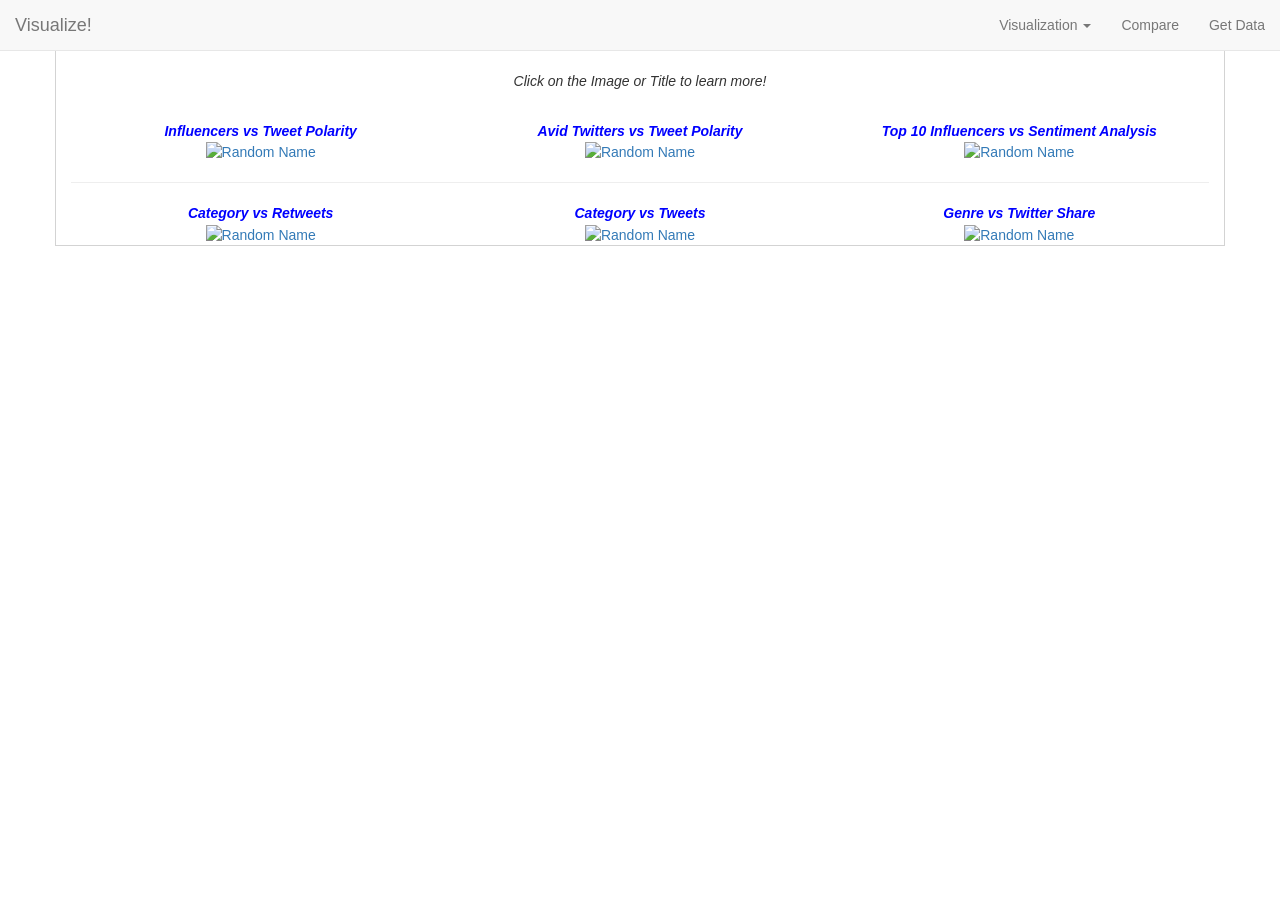
==== compare.html @ 9ee94fd2 "html css and bootstrap updates to portfolio" ====
<!-- Define HTML Structure : Website Title: Tweet-er; Indicate links to he latest Bootstrap CDN 4.1.3 and JavaScript Library -->

<!DOCTYPE html>
<html lang="en">
<head>

  <title>Visualize</title>
  <meta charset="utf-8">
  <meta name="viewport" content="width=device-width, initial-scale=1">
  <link rel="stylesheet" href="https://maxcdn.bootstrapcdn.com/bootstrap/3.3.7/css/bootstrap.min.css">
  <script src="https://ajax.googleapis.com/ajax/libs/jquery/1.12.4/jquery.min.js"></script>
  <script src="https://maxcdn.bootstrapcdn.com/bootstrap/3.3.7/js/bootstrap.min.js"></script>
  <link rel="stylesheet" href="WebVisualization.css">

  <style>
      .container{ 
          padding-top: 70px;
          /* padding-bottom: 70px; */
      }
</style>


</head>

<body>

  <!-- The block of HTML Code below does the following -
  1. Bootstrap Component for Navigation Bar is used below. The inline styling is used to change font color; background color, and alignment.
  2. Nav Bar Toggler/Button is used to ensure responsive behavior for various screen sizes.
  3. Drop Down Toggle is used for Visualize Item.-->

<nav class="navbar navbar-default navbar-fixed-top">
                <div class="container-fluid">
                  <div class="navbar-header">
                    <button type="button" class="navbar-toggle" data-toggle="collapse" data-target="#myNavbar">
                      <span class="icon-bar"></span>
                      <span class="icon-bar"></span>
                      <span class="icon-bar"></span> 
                    </button>
                    <a class="navbar-brand" href="index.html">Visualize!</a>
                  </div>
                  <div class="collapse navbar-collapse" id="myNavbar">
                    <ul class="nav navbar-nav navbar-right">
                      <li class="dropdown">
                        <a class="dropdown-toggle" data-toggle="dropdown" href="Visualization1.html">Visualization
                          <span class="caret"></span>
                        </a>
                        <ul class="dropdown-menu">
                          <li><a href="Visualization1.html">Sentiment Analysis</a></li>
                          <li><a href="Visualization2.html">Tweet Analysis</a></li>
                          <li><a href="Visualization3.html">Twitter Share</a></li> 
                          <li><a href="Visualization4.html">Twitter Volume</a></li> 
                        </ul>
                      </li>
                      <li><a href="Compare.html">Compare</a></li>
                      <li><a href="GetData.html">Get Data</a></li>
                    </ul>
                  </div>
                </div>
  </nav>

    <!-- The block of HTML Code below does the following -
  1. Defines container to hold the images from a relative path.
  2. Inline styling is used to enhance the presentation
  3. The images and headers are clickable and directs to the individual visualization pages-->

              
<div class="container text-center" style="border: 1px solid lightgray;">
                  <p><em> Click on the Image or Title to learn more!</em></p>
                  <br>
                  <div class="row" style="margin: auto;">
                    <div class="col-sm-4">

                      <a href="Visualization1.html" style="color: blue">
                        <em><strong>Influencers vs Tweet Polarity</strong></em></a> <br>
                      <a href="Visualization1.html">
                      <img src="Images\SA_1.png" alt="Random Name" style="width:100%">
                      </a>
                    </div>
                    <div class="col-sm-4">
                      <a href="Visualization1.html" style="color: blue">
                        <em><strong>Avid Twitters vs Tweet Polarity</strong></em></a> <br>
                      <a href="Visualization1.html">
                      <a href="Visualization1.html">
                      <img src="Images\SA_2.png" alt="Random Name" style="width:100%">
                      </a>
                    </div>
                    <div class="col-sm-4">
                      <a href="Visualization1.html" style="color: blue">
                        <em><strong>Top 10 Influencers vs Sentiment Analysis</strong></em></a> <br>
                      <a href="Visualization1.html">
                      <a href="Visualization1.html">
                        <img src="Images\SA_3.png" alt="Random Name" style="width:100%">
                      </a>
                    </div>
                  </div>

                  <hr>

                  <div class="row" style="margin: auto;">
                      <div class="col-sm-4">
                        <a href="Visualization2.html" style="color: blue">
                          <em><strong>Category vs Retweets</strong></em></a> <br>
                        <a href="Visualization2.html">
                        <img src="Images\TA1.png" alt="Random Name" style="width:100%">
                        </a>
                      </div>
                      <div class="col-sm-4">
                        <a href="Visualization2.html" style="color: blue">
                          <em><strong>Category vs Tweets</strong></em></a> <br>
                        <a href="Visualization2.html">
                        <img src="Images\TA2.png" alt="Random Name" style="width:100%">
                        </a>
                      </div>
                      <div class="col-sm-4">
                        <a href="Visualization3.html" style="color: blue">
                          <em><strong>Genre vs Twitter Share</strong></em></a> <br>
                        <a href="Visualization3.html">
                        <img src="Images\3.png" alt="Random Name" style="width:100%">
                        </a>
                      </div>
                    </div>
  </div>

  </body>
  </html>
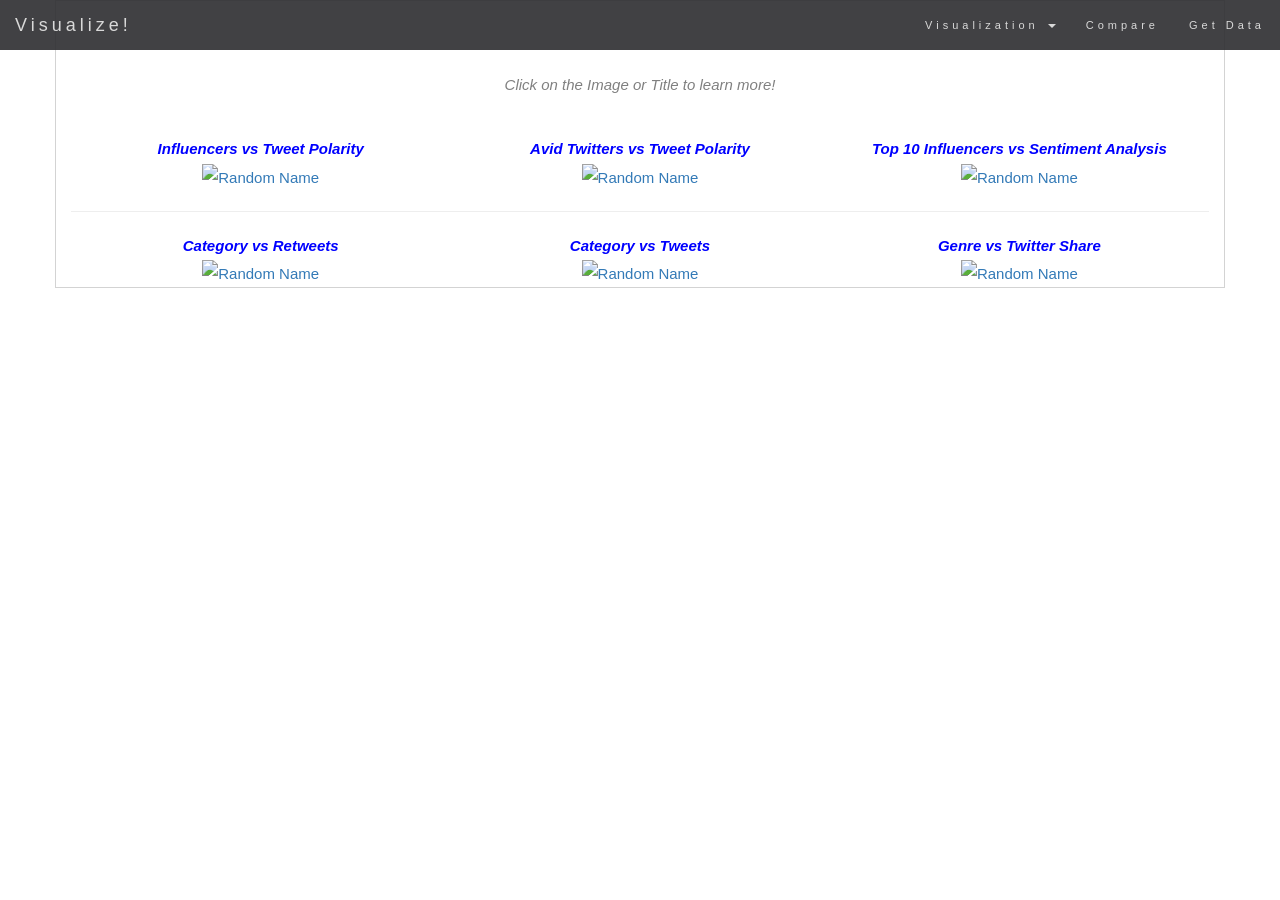
==== commit 75ea14c2: "re-org" ====
--- a/compare.html
+++ b/compare.html
@@ -1,4 +1,4 @@
-<!-- Define HTML Structure : Website Title: Tweet-er; Indicate links to he latest Bootstrap CDN 4.1.3 and JavaScript Library -->
+<!-- Define HTML Structure : Indicate links to he latest Bootstrap CDN 4.1.3 and JavaScript Library -->
 
 <!DOCTYPE html>
 <html lang="en">
@@ -10,7 +10,7 @@
   <link rel="stylesheet" href="https://maxcdn.bootstrapcdn.com/bootstrap/3.3.7/css/bootstrap.min.css">
   <script src="https://ajax.googleapis.com/ajax/libs/jquery/1.12.4/jquery.min.js"></script>
   <script src="https://maxcdn.bootstrapcdn.com/bootstrap/3.3.7/js/bootstrap.min.js"></script>
-  <link rel="stylesheet" href="WebVisualization.css">
+  <link rel="stylesheet" href="WebVis.css">
 
   <style>
       .container{ 
@@ -46,10 +46,10 @@
                           <span class="caret"></span>
                         </a>
                         <ul class="dropdown-menu">
-                          <li><a href="Visualization1.html">Sentiment Analysis</a></li>
-                          <li><a href="Visualization2.html">Tweet Analysis</a></li>
-                          <li><a href="Visualization3.html">Twitter Share</a></li> 
-                          <li><a href="Visualization4.html">Twitter Volume</a></li> 
+                          <li><a href="Visualization1.html">Analysis</a></li>
+                          <li><a href="Visualization2.html">Analysis</a></li>
+                          <li><a href="Visualization3.html">Share</a></li> 
+                          <li><a href="Visualization4.html">Volume</a></li> 
                         </ul>
                       </li>
                       <li><a href="Compare.html">Compare</a></li>
--- a/WebVis.css
+++ b/WebVis.css
@@ -0,0 +1,124 @@
+/* External CSS in addition to Bootstrap */
+
+img {
+    width:300px;
+    height:300px;
+    object-fit:scale-down;
+}
+
+body {
+    font: 400 15px/1.8 Lato, sans-serif;
+    color: grey;
+}
+
+/* Add a dark background color with a little bit see-through */ 
+.navbar {
+    margin-bottom: 0;
+    background-color: #2d2d30;
+    border: 0;
+    font-size: 11px !important;
+    letter-spacing: 4px;
+    opacity:0.9;
+}
+
+/* Add a gray color to all navbar links */
+.navbar li a, .navbar .navbar-brand { 
+    color: #d5d5d5 !important;
+}
+
+/* On hover, the links will turn white */
+.navbar-nav li a:hover {
+    color: #fff !important;
+}
+
+.jumbotron{background-color:whitesmoke !important;}
+
+/* The active link */
+.navbar-nav li.active a {
+    color: #fff !important;
+    background-color:#29292c !important;
+}
+
+/* Remove border color from the collapsible button */
+.navbar-default .navbar-toggle {
+    border-color: transparent;
+}
+
+/* Dropdown */
+.open .dropdown-toggle {
+    color: #fff ;
+    background-color: #555 !important;
+}
+
+/* Dropdown links */
+.dropdown-menu li a {
+    color: #000 !important;
+}
+
+/* On hover, the dropdown links will turn blue */
+.dropdown-menu li a:hover {
+    background-color: lightblue !important;
+}
+
+/* Add a dark background color to the footer */
+footer {
+    background-color: #2d2d30;
+    color: #f5f5f5;
+    padding: 32px;
+}
+
+footer a {
+    color: #f5f5f5;
+}
+
+footer a:hover {
+    color: #777;
+    text-decoration: none;
+}
+
+.sidenav {
+    padding-top: 20px;
+    background-color: #f1f1f1;
+    height: 100%;
+  }
+
+  /* .table {
+    border-radius: 5px;
+    width: 50%;
+    margin: 0px auto;
+    float: none;
+} */
+
+/* For mobile phones: */
+/* [class*="col-"] {
+    width: 100%;
+}
+@media only screen and (min-width: 600px) {
+    /* For tablets: */
+    /* .col-s-1 {width: 8.33%;}
+    .col-s-2 {width: 16.66%;}
+    .col-s-3 {width: 25%;}
+    .col-s-4 {width: 33.33%;}
+    .col-s-5 {width: 41.66%;}
+    .col-s-6 {width: 50%;}
+    .col-s-7 {width: 58.33%;}
+    .col-s-8 {width: 66.66%;}
+    .col-s-9 {width: 75%;}
+    .col-s-10 {width: 83.33%;}
+    .col-s-11 {width: 91.66%;}
+    .col-s-12 {width: 100%;}
+} */
+/* @media only screen and (min-width: 768px) {
+    /* For desktop: */
+    /* .col-1 {width: 8.33%;}
+    .col-2 {width: 16.66%;}
+    .col-3 {width: 25%;}
+    .col-4 {width: 33.33%;}
+    .col-5 {width: 41.66%;}
+    .col-6 {width: 50%;}
+    .col-7 {width: 58.33%;}
+    .col-8 {width: 66.66%;}
+    .col-9 {width: 75%;}
+    .col-10 {width: 83.33%;}
+    .col-11 {width: 91.66%;}
+    /* /* .col-12 {width: 100%;} }  */
